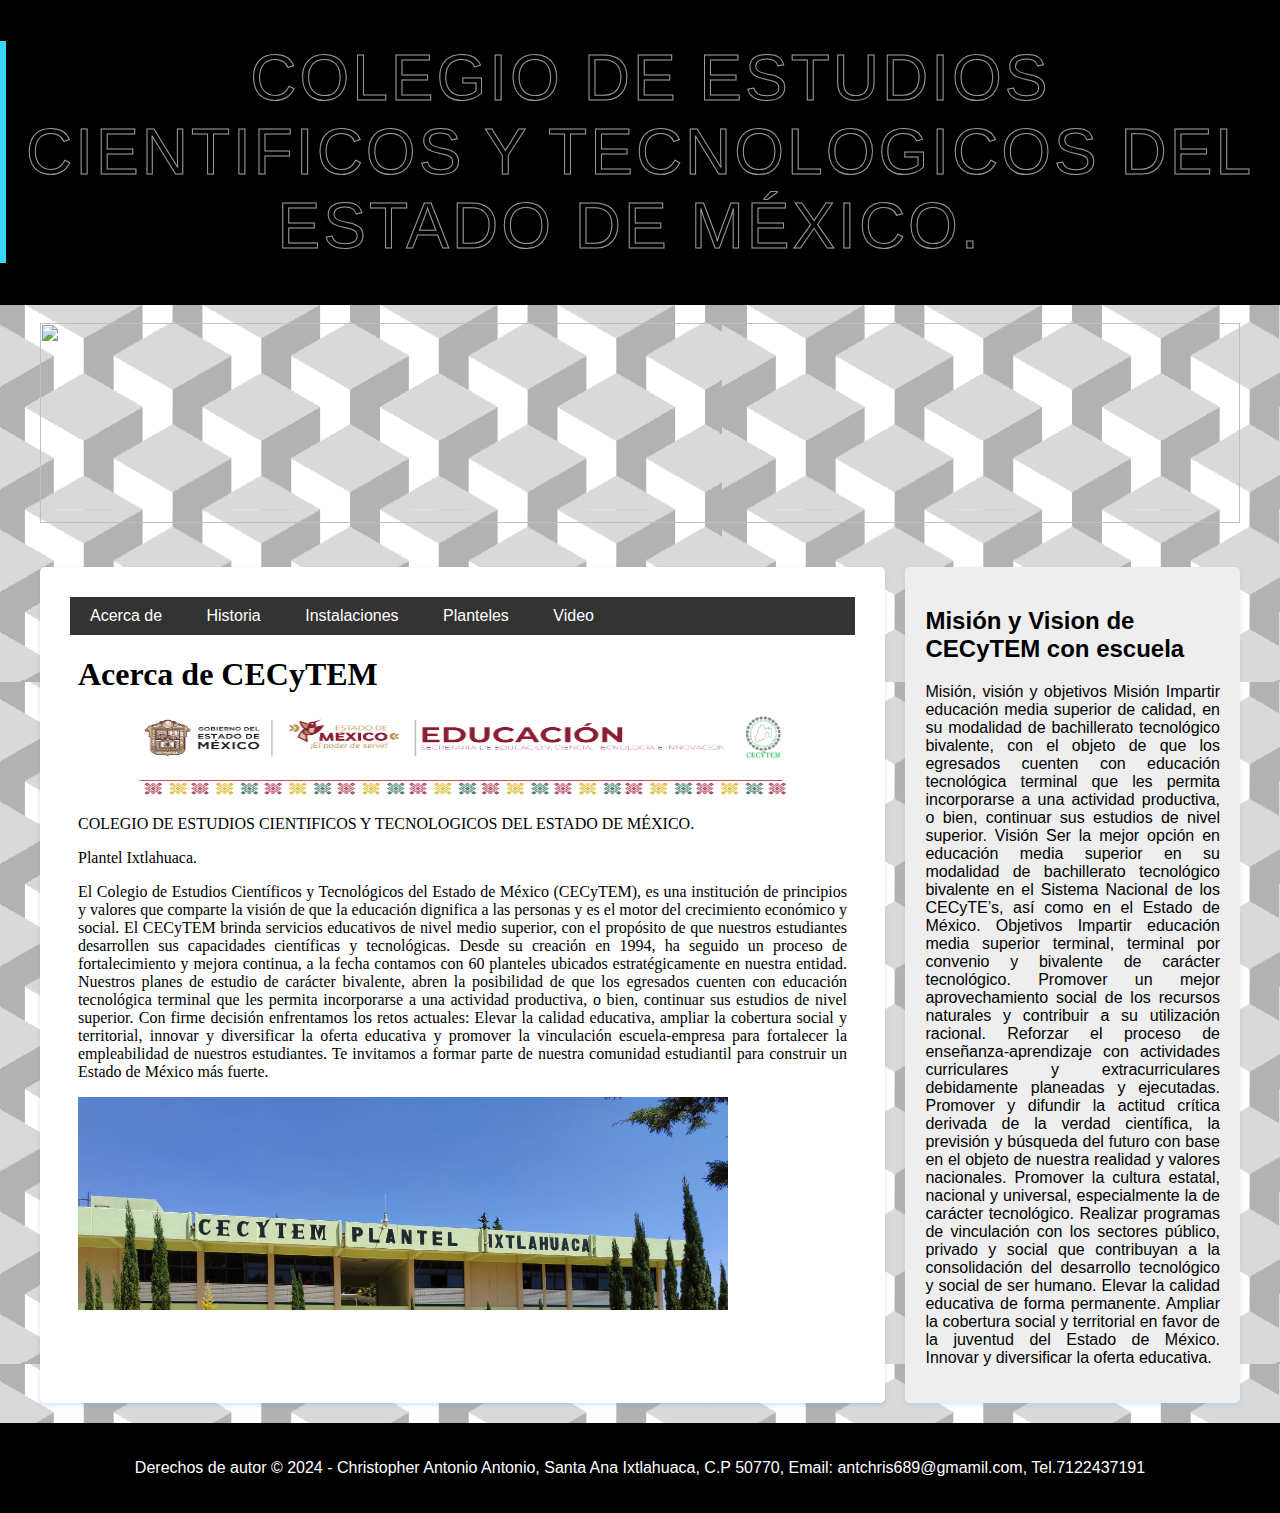
==== index.html @ 88cc9fa1 "Add files via upload" ====
<!DOCTYPE html>
<html lang="es">
<head>
    <meta charset="UTF-8">
    <meta name="viewport" content="width=device-width, initial-scale=1.0">
    <title>CECyTEM</title>
    <body background="cu.png">

    <style>
        /* Estilo general */
        body {
          font-family: Arial, sans-serif;
          margin: 0;
          padding: 0;
          background-color: #f2f2f2;
        }
        
        .container {
          max-width: 1200px;
          margin: 0 auto;
          padding: 20px;
        }
        
        /* Encabezado */
        header {
          background-color: #000000;
          color: #fff;
          padding: 20px 0;
          text-align: center;
        }
        

        
        /* Contenido principal */
        .main-content {
          display: flex;
          justify-content: space-between;
          margin-top: 20px;
        }
        
        .article {
            flex: 80%;
            background-color: #fff;
            padding: 30px;
            margin-right: 20px;
            border-radius: 5px;
            box-shadow: 0px 2px 5px rgba(87, 138, 226, 0.274);
        }
        
        .sidebar {
          flex-basis: 30%;
          background-color: #eee;
          padding: 20px;
          border-radius: 5px;
          box-shadow: 0px 2px 5px rgba(110, 184, 244, 0.273);
        }
        
        /* Pie de página */
        footer {
          background-color: #000000;
          color: #fff;
          text-align: center;
          padding: 20px 0;
        }
        
        </style>
        </head>
        
        <header>
          <h1>
            <button class="button" data-text="Awesome">
            <span class="actual-text">&nbsp;Colegio de Estudios Cientificos y Tecnologicos del Estado de México.&nbsp;</span>
            <span aria-hidden="true" class="hover-text">&nbsp;Colegio de Estudios Cientificos y Tecnologicos del Estado de México.&nbsp;</span>
            </button>
            <style>
              /* === removing default button style ===*/
.button {
  margin: 0;
  height: auto;
  background: transparent;
  padding: 0;
  border: none;
  cursor: pointer;
}

/* button styling */
.button {
  --border-right: 6px;
  --text-stroke-color: rgba(255,255,255,0.6);
  --animation-color: #37d7ff;
  --fs-size: 2em;
  letter-spacing: 3px;
  text-decoration: none;
  font-size: var(--fs-size);
  font-family: "Arial";
  position: relative;
  text-transform: uppercase;
  color: transparent;
  -webkit-text-stroke: 1px var(--text-stroke-color);
}
/* this is the text, when you hover on button */
.hover-text {
  position: absolute;
  box-sizing: border-box;
  content: attr(data-text);
  color: var(--animation-color);
  width: 0%;
  inset: 0;
  border-right: var(--border-right) solid var(--animation-color);
  overflow: hidden;
  transition: 0.5s;
  -webkit-text-stroke: 1px var(--animation-color);
}
/* hover */
.button:hover .hover-text {
  width: 100%;
  filter: drop-shadow(0 0 23px var(--animation-color))
}
            </style>
          </h1>
        </header>
        <br />
        <center><img Src = "bance.gif" width = 1200 height="200"> </center>
        
        <div class="container">
          <div class="main-content">
            <div class="article">
                <link rel="stylesheet" href="style.css">
            </head>
            <body>
            
                <div class="menu">
                    <ul>
                        <li><a href="page1.html" target="frame">Acerca de</a></li>
                        <li><a href="page2.html" target="frame">Historia</a></li>
                        <li><a href="page3.html" target="frame">Instalaciones</a></li>
                        <li><a href="page4.html" target="frame">Planteles</a></li>
                        <li><a href="page5.html" target="frame">Video</a></li>
                    </ul>
                </div>
            
                <iframe name="frame" src="page1.html" frameborder="0"></iframe>
            </div>
            <div class="sidebar">
                <style>
                    .justificado {
                      text-align: justify;
                    }
                  </style>
              <h2>Misión y Vision de CECyTEM con escuela</h2>
              <p class="justificado">Misión, visión y objetivos
                Misión
                Impartir educación media superior de calidad, en su modalidad de bachillerato tecnológico bivalente, con el objeto de que los egresados cuenten con educación tecnológica terminal que les permita incorporarse a una actividad productiva, o bien, continuar sus estudios de nivel superior.
                
                Visión
                Ser la mejor opción en educación media superior en su modalidad de bachillerato tecnológico bivalente en el Sistema Nacional de los CECyTE’s, así como en el Estado de México.
                
                Objetivos
                Impartir educación media superior terminal, terminal por convenio y bivalente de carácter tecnológico.
                Promover un mejor aprovechamiento social de los recursos naturales y contribuir a su utilización racional.
                Reforzar el proceso de enseñanza-aprendizaje con actividades curriculares y extracurriculares debidamente planeadas y ejecutadas.
                Promover y difundir la actitud crítica derivada de la verdad científica, la previsión y búsqueda del futuro con base en el objeto de nuestra realidad y valores nacionales.
                Promover la cultura estatal, nacional y universal, especialmente la de carácter tecnológico.
                Realizar programas de vinculación con los sectores público, privado y social que contribuyan a la consolidación del desarrollo tecnológico y social de ser humano.
                Elevar la calidad educativa de forma permanente. 
                Ampliar la cobertura social y territorial en favor de la juventud del Estado de México. 
                Innovar y diversificar la oferta educativa.</p>
            </div>
          </div>
        </div>
        <footer>
          <p>Derechos de autor &copy; 2024 - Christopher Antonio Antonio, Santa Ana Ixtlahuaca, C.P 50770, Email: antchris689@gmamil.com, Tel.7122437191</p>
        </footer>

</body>
</html>
---- style.css ----
body {
    margin: 0;
    padding: 0;
    font-family: Arial, sans-serif;
}

.menu {
    background-color: #333;
}

.menu ul {
    list-style: none;
    padding: 0;
    margin: 0;
}

.menu ul li {
    display: inline;
}

.menu ul li a {
    text-decoration: none;
    color: white;
    padding: 10px 20px;
    display: inline-block;
}

.menu ul li a:hover {
    background-color: #555;
}

iframe {
    width: 100%;
    height: 75vh;
    border: none;
}
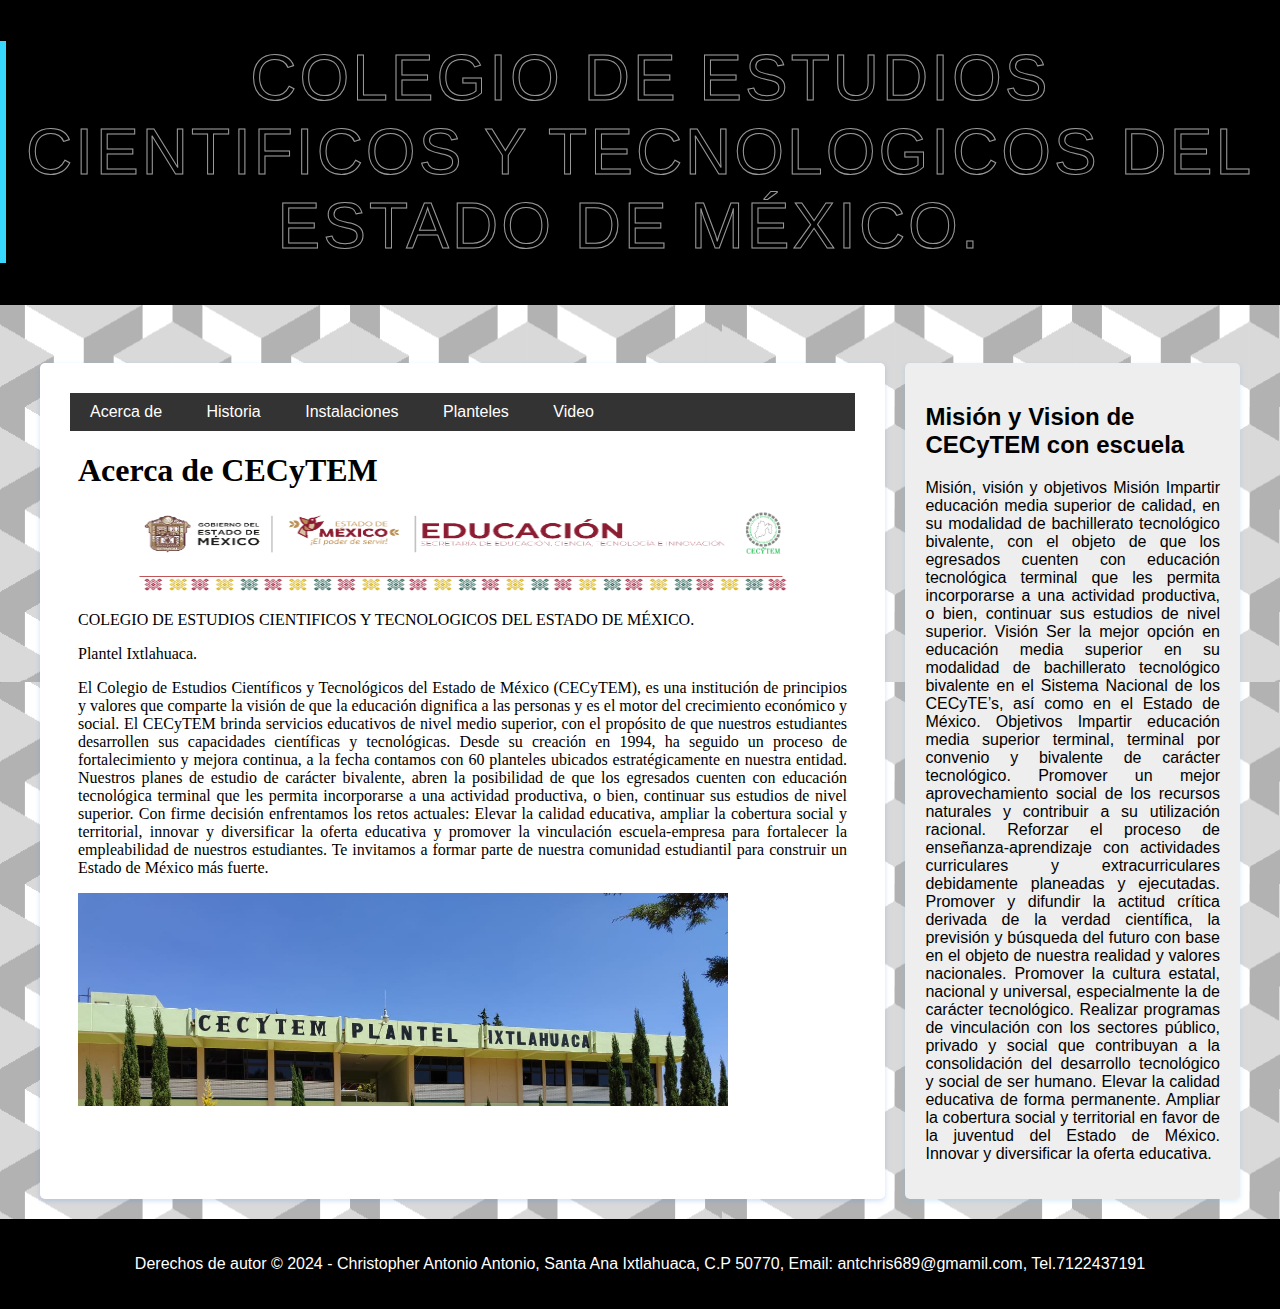
==== commit 3aba1f16: "Update index.html" ====
--- a/index.html
+++ b/index.html
@@ -120,7 +120,6 @@
           </h1>
         </header>
         <br />
-        <center><img Src = "bance.gif" width = 1200 height="200"> </center>
         
         <div class="container">
           <div class="main-content">
